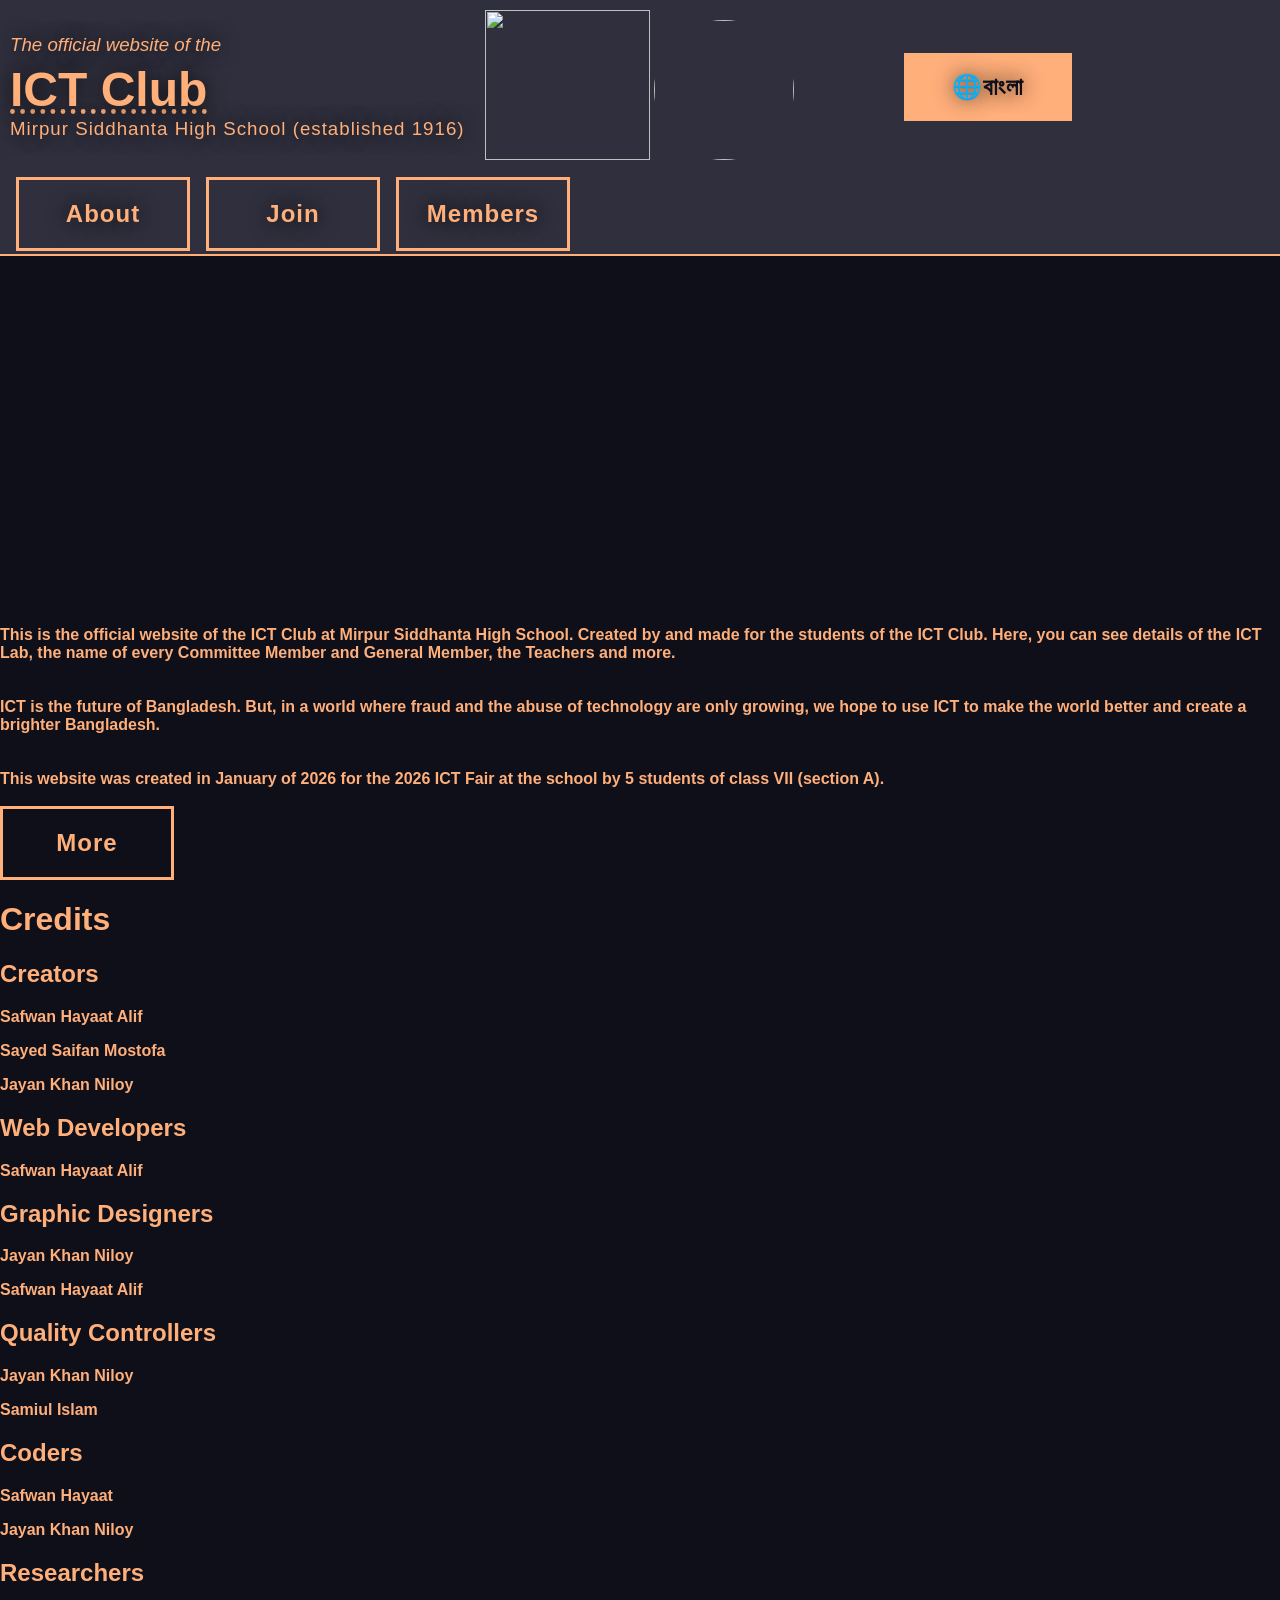
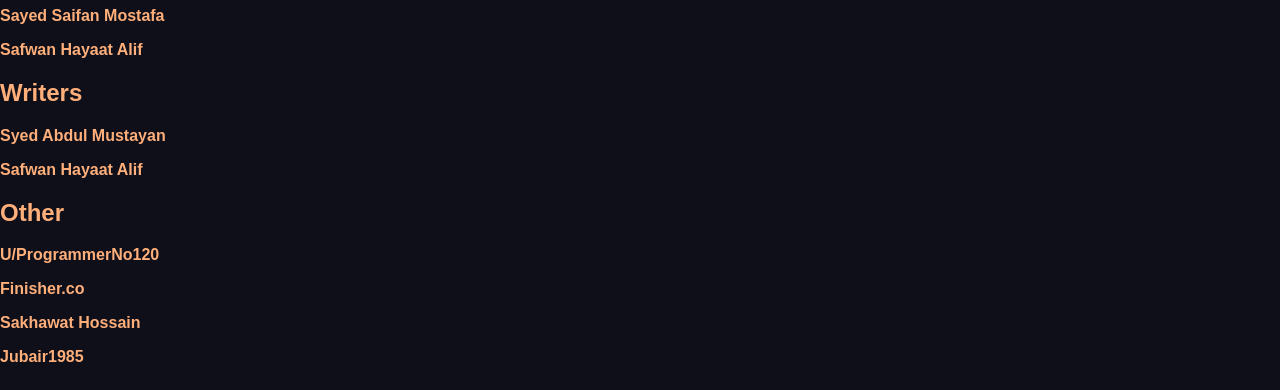
==== about.html @ ea09f662 "Made the fonts look better and fixed some browser support issues" ====
<!DOCTYPE html>
<html lang="en">
<head>
    <!--this page is the about section of my website-->
    <meta charset="UTF-8">
    <meta name="viewport" content="width=device-width, initial-scale=1.0">
    <title>About us</title>
    <link rel="icon" type="image/png" href="https://shiddhantaict.wordpress.com/wp-content/uploads/2026/01/ict-club-logo-1.png?w=172&h=163">

    <link rel="stylesheet" href="https://cdnjs.cloudflare.com/ajax/libs/normalize/8.0.1/normalize.min.css">
  
    <!--connecting ts to css-->
     <link rel="stylesheet" href="Style\style.css" />
     <link rel="stylesheet" href="Style\about.css" />
     
     <!--this file has a duotone for an an image in this page-->
     <link rel="stylesheet" href="Style\imageduotone.css" />

     <!--fonts i used-->
     <link rel="preconnect" href="https://fonts.googleapis.com">
     <link rel="preconnect" href="https://fonts.gstatic.com" crossorigin>
     <link href="https://fonts.googleapis.com/css2?family=Oxanium:wght@200..800&display=swap" rel="stylesheet">


</head>
<body>
   <nav>
    <ul class="sidebar">
      <li><span id="nav-main">ICT club | Mirpur Siddhanta High School

      </span></li>

       <a id="open-nav-main" href="">About</a>    
       <a id="open-nav-main" href="#">Join</a>              
       <a id="open-nav-main" href="members.html">Members</a>           
       <a href="#" style="margin-top: 2rem;">🌐বাংলা</a>          
    </ul>
   </nav>

  <div class="big-one">
<header class="header finisher-header" id="header">
  <div class="first-header">
    <h3 class="not-main">The official website of the</h3>
    <a class="main" style="font-size: 3em; font-weight: 700; text-decoration: underline dotted #ffaf7a; color: #ffaf7a;" href="index.html">ICT Club</a>
    <h3 class="sub-heading" style="line-height: 0.5em; letter-spacing: 1px; font-weight: 300;">Mirpur Siddhanta High School (established 1916)</h3>
  </div>
<!--this section holds all the logos in the header-->
  <div class="images-header">
    <img src="https://shiddhantaict.wordpress.com/wp-content/uploads/2026/01/whatsapp-image-2026-01-12-at-21.04.24_acaad605-1.png?w=300"  style="width: 165px; height: 150px;">
    <img src="https://shiddhantaict.wordpress.com/wp-content/uploads/2026/01/ict-club-logo-1.png" style="width: 140px; height: 140px; border-radius: 50%;">
</div>

<!--nav bar-->
<a class="Bangla" id="invis-on-mobile" >🌐বাংলা</a>

<div class="link-header">

    <a href="" class="button" id="invis-on-mobile">About</a>

    <a title="Join our club" class="button" id="invis-on-mobile">Join</a>

    <a href="members.html" class="button" id="invis-on-mobile">Members</a>
      <br><br>
    <a onclick="showSidebar()" class="vis-on-mobile"><svg xmlns="http://www.w3.org/2000/svg" height="70px" viewBox="0 -960 960 960" width="70px" fill="#e3e3e3"><path d="M160-269.23v-40h640v40H160ZM160-460v-40h640v40H160Zm0-190.77v-40h640v40H160Z"/></svg></a>
  </div>
</header>
<div class="title"><a class="title">About us</a></div>
<div class="about">

    <div class="img-wrapper item;" style="height: 600px; grid-area: box-1;">
    <img src="https://shiddhantaict.wordpress.com/wp-content/uploads/2026/01/1018742-new-geometry-dash-wallpapers-1920x1200-for-meizu.jpg" alt="">
    </div>

    <div class="para item" style="grid-area: box-2;">
      <summary>This is the official website of the ICT Club at Mirpur Siddhanta High School.
         Created by and made for the students of the ICT Club.
          Here, you can see details of the ICT Lab, the name of every Committee Member and General Member, the Teachers and more.
         <br><br><br>
        ICT is the future of Bangladesh. But, in a world where fraud and the abuse of technology are only growing, we hope to use ICT to make the world better and create a brighter Bangladesh.
         <br><br><br>
        This website was created in January of 2026 for the 2026 ICT Fair at the school by 5 students of class VII (section A).</summary>
         <br>
         <a href="https://ictd.gov.bd/" class="button" style="margin: 0%;">More</a>
      </div>
</div>

  <div style="grid-area: box-3;">
    <h1>Credits</h1>
  </div>
<div class="credits">
  <!--this section basically has the name and roles of everyone who worked on this website-->
  <div class="item" style="grid-area: box-4;">
    <h2>Creators</h2>
    <p title="Safwan first though of the idea of making this website">Safwan Hayaat Alif</p>
    <p title="Saifan made plans on how to make the website alongside Safwan"> Sayed Saifan Mostofa</p>
    <p title="Niloy helped Saifan and Safwan on making the website from the start">Jayan Khan Niloy</p>
  </div>


  <div class="item" style="grid-area: box-5;">
    <h2>Web Developers</h2>
    <p title="Safwan developed this website">Safwan Hayaat Alif</p>
  </div>


  <div class="item" style="grid-area: box-6;">
    <h2>Graphic Designers</h2>
    <p title="Niloy made many design choics for this website">Jayan Khan Niloy</p>
    <p title="Safwan created the overall UI of the website">Safwan Hayaat Alif</p>
  </div>


  <div class="item" style="grid-area: box-7;">
    <h2>Quality Controllers</h2>
    <p title="Niloy Reviewed and mantained the quality of this website">Jayan Khan Niloy</p>
    <p title="Reviewed the quality of this website">Samiul Islam</p>
  </div>


  <div class="item" style="grid-area: box-8;">
    <h2>Coders</h2>
    <p title="Safwan created the code of this website">Safwan Hayaat</p>
    <p title="Niloy handled the more advanced code of this website">Jayan Khan Niloy</p>
  </div>


  <div class="item" style="grid-area: box-9;"><h2>Researchers</h2>
  <p title="Saifan researched and got sources for the articles and information on this website">Sayed Saifan Mostafa</p>
  <p title="Safwan pushed to get information for this website">Safwan Hayaat Alif</p>
  </div>


  <div class="item single" style="grid-area: box-10;"><h2>Writers</h2>
    <p title="Mustayan wrote articles for this website">Syed Abdul Mustayan</p>
    <p title="Safwan wrote some of the text on this website">Safwan Hayaat Alif</p>
  </div>


  <div class="item single" style="grid-area: box-11;"><h2>Other</h2>
    <p title="Made the footer background design">U/ProgrammerNo120</p>
    <p title="Made the animation on the header">Finisher.co</p>
    <p title="The teacher that gave us most of the information on this website">Sakhawat Hossain</p>
    <p title="Took the picture of Mirpur at the top of the website">Jubair1985</p>
  </div>

</div>

    <!--connection to javascript-->
<script src="Scripts\main.js"></script>
<script src="Scripts/main.js"></script>








<!--this one is a javascript library for making animated headers-->
<script src="Scripts\finisher-header.es5.min (2).js" type="text/javascript"></script>

<script type="text/javascript">
new FinisherHeader({
  "count": 40,
  "size": {
    "min": 56,
    "max": 700,
    "pulse": 0
  },
  "speed": {
    "x": {
      "min": 0,
      "max": 2
    },
    "y": {
      "min": 0,
      "max": 1,
    }
  },
  "colors": {
    "background": "#0f0f1d",
    "particles": [
      "#6b8aff",
      "#cb268e",
      "#ff7474"
    ]
  },
  "blending": "lighten",
  "opacity": {
    "center": 0.15,
    "edge": 0.05
  },
  "skew": 0,
  "shapes": [
    "s"
  ]
});

/* the js library ends here */
</script>

</body>
</html>
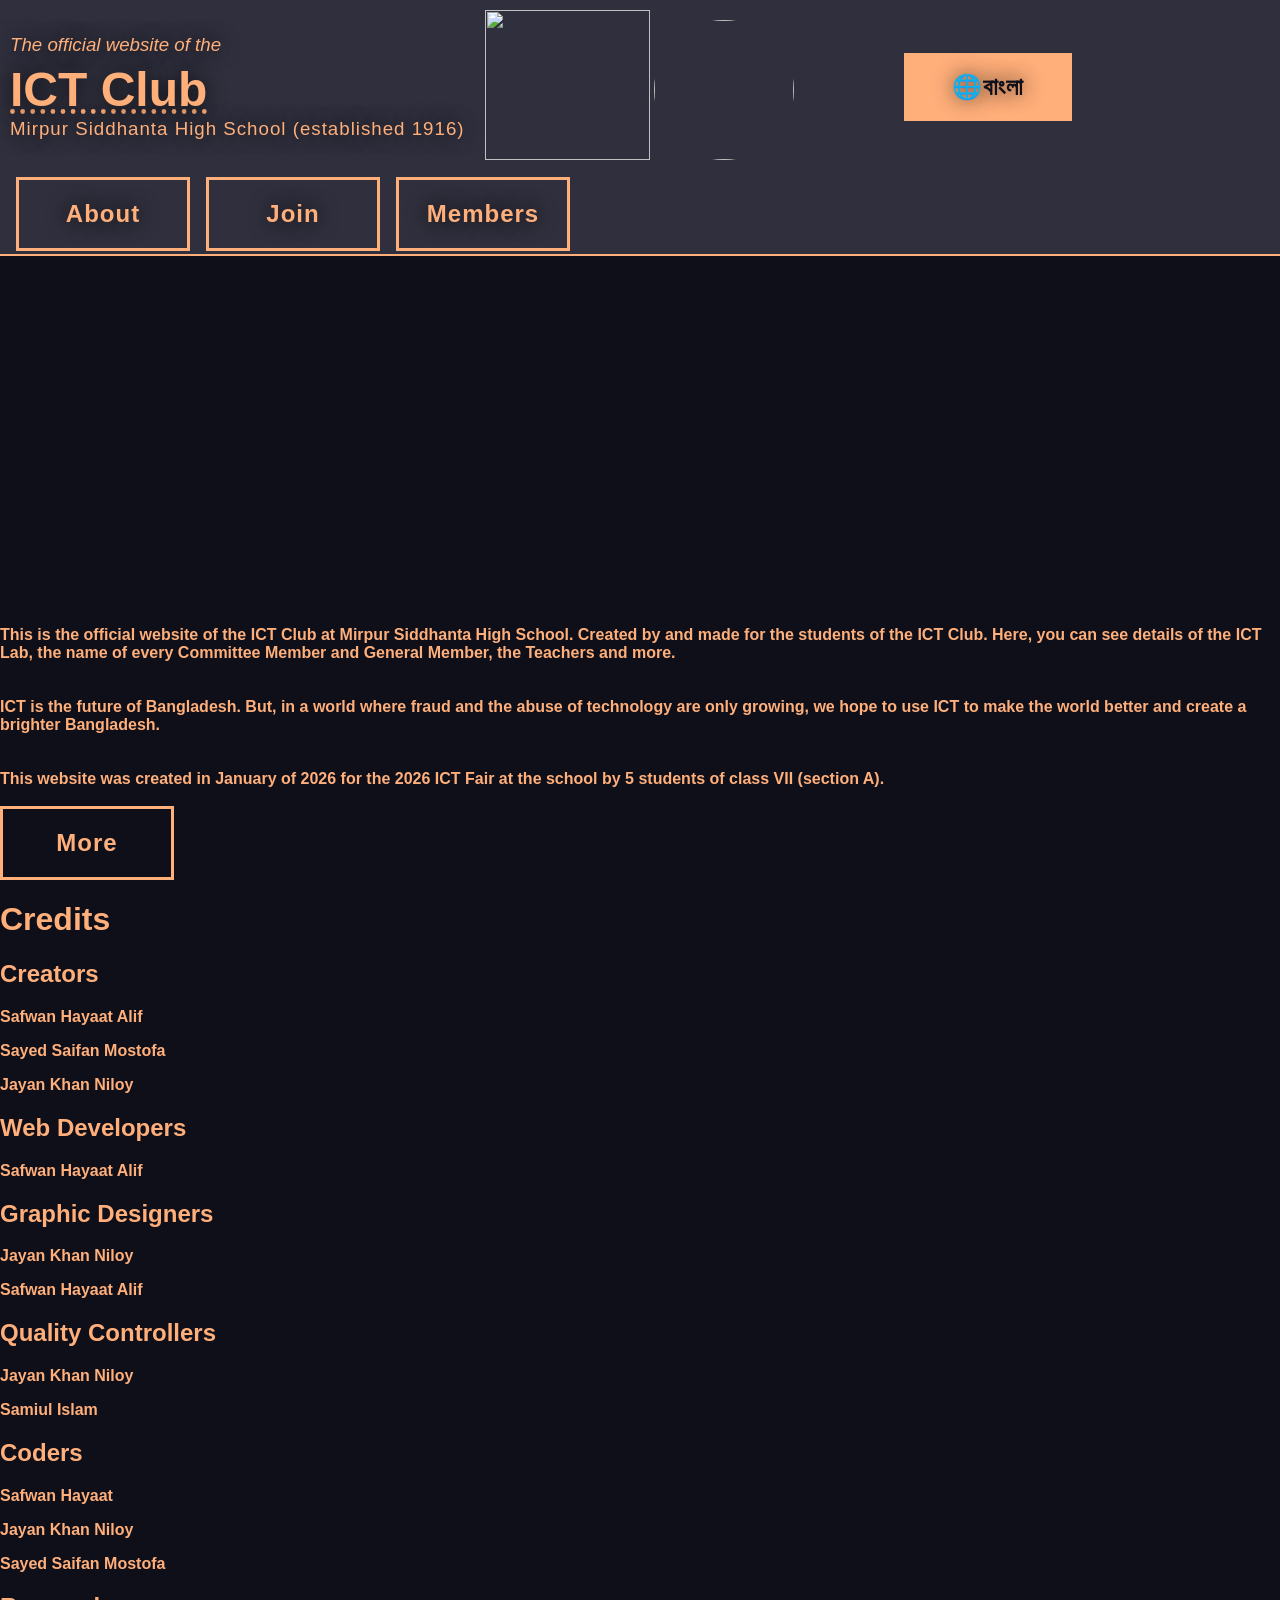
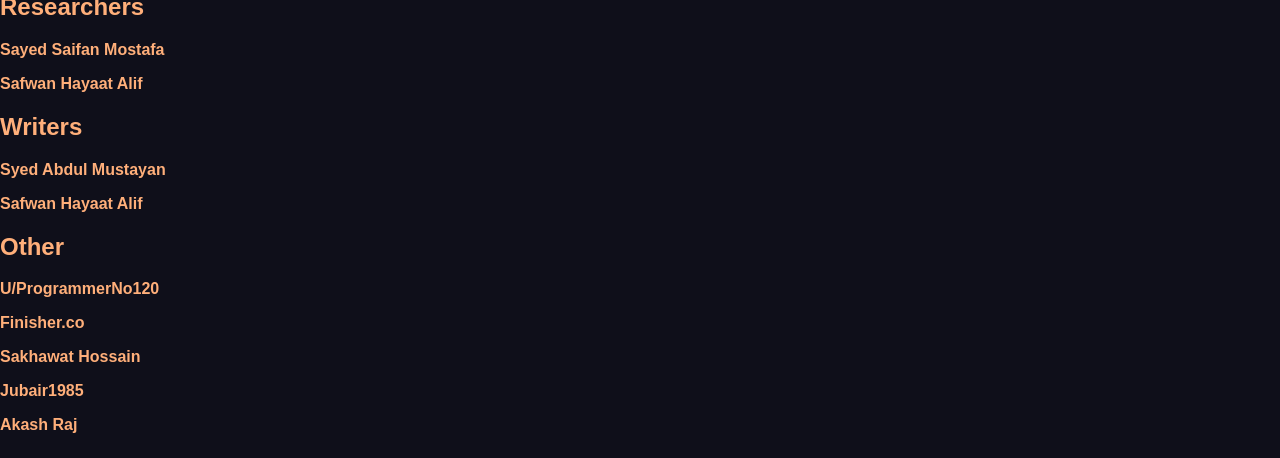
==== commit b7e9ca2b: "added more people to the credits" ====
--- a/about.html
+++ b/about.html
@@ -121,6 +121,7 @@
     <h2>Coders</h2>
     <p title="Safwan created the code of this website">Safwan Hayaat</p>
     <p title="Niloy handled the more advanced code of this website">Jayan Khan Niloy</p>
+    <p title="Saifan created and made the members page of this website">Sayed Saifan Mostofa</p>
   </div>
 
 
@@ -141,6 +142,7 @@
     <p title="Made the animation on the header">Finisher.co</p>
     <p title="The teacher that gave us most of the information on this website">Sakhawat Hossain</p>
     <p title="Took the picture of Mirpur at the top of the website">Jubair1985</p>
+    <p title="Made the animation that is visible when the website is first opened">Akash Raj</p>
   </div>
 
 </div>
@@ -201,3 +203,4 @@
 
 </body>
 </html>
+
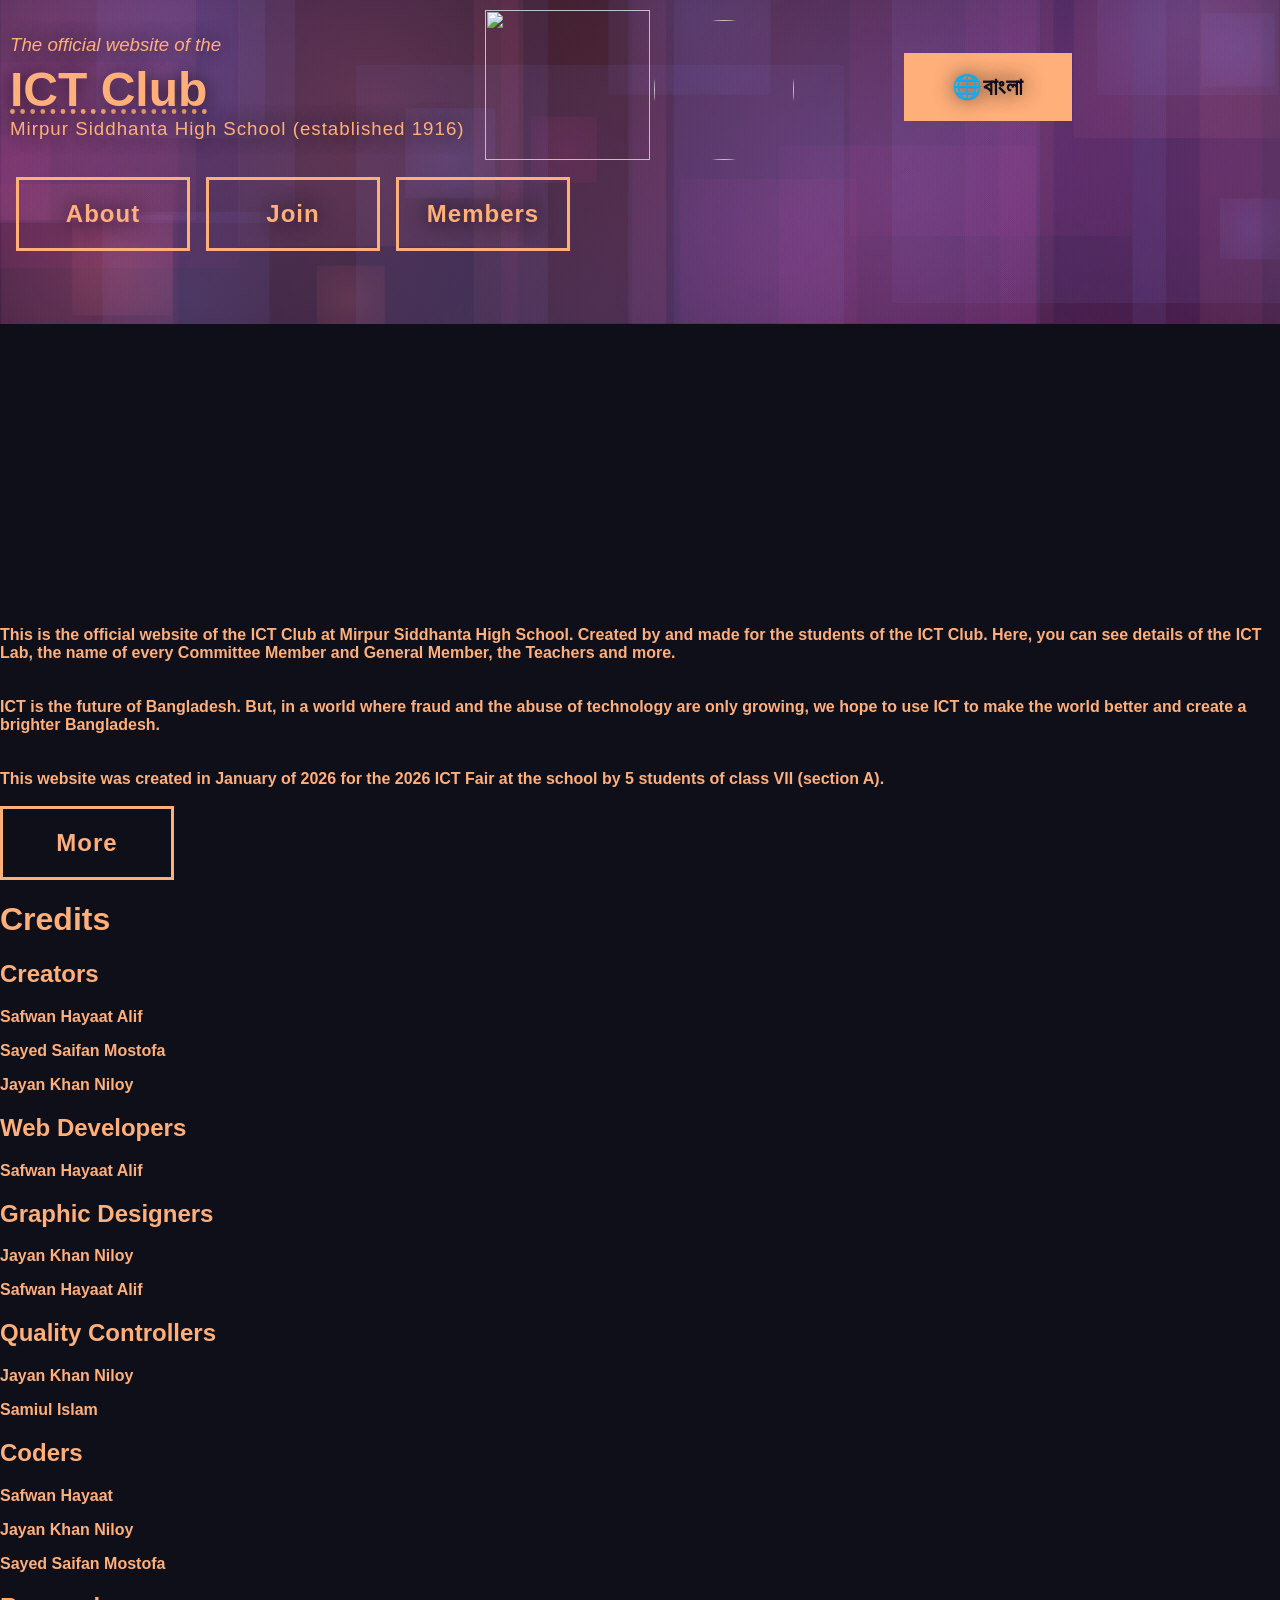
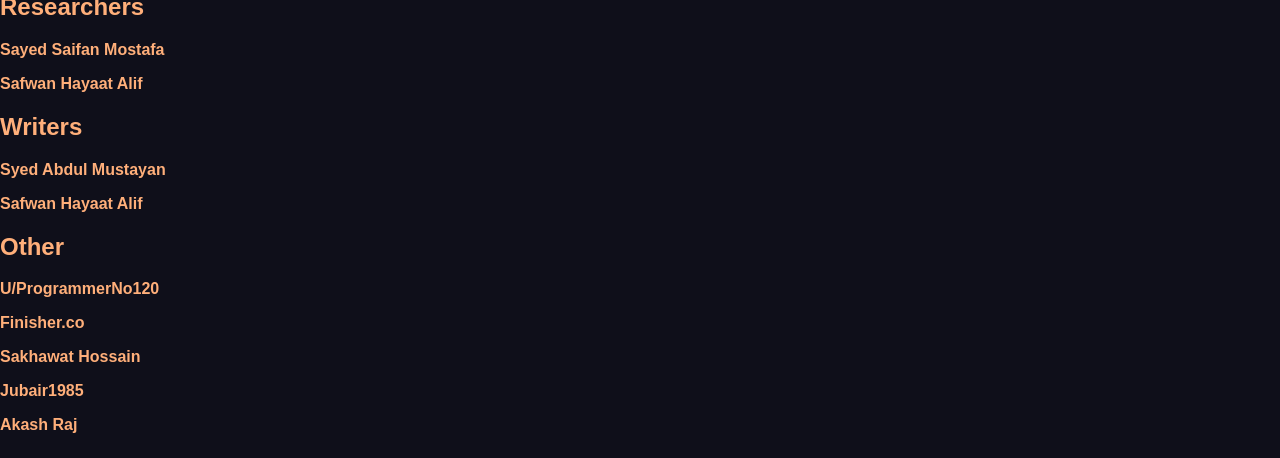
==== commit 05424e54: "finally added the option to close the sidebar on mobile" ====
--- a/about.html
+++ b/about.html
@@ -26,6 +26,7 @@
 <body>
    <nav>
     <ul class="sidebar">
+        <a onclick="hideSidebar()" id="nav-main"><svg xmlns="http://www.w3.org/2000/svg" height="24px" viewBox="0 -960 960 960" width="24px" fill="#e3e3e3"><path d="m256-200-56-56 224-224-224-224 56-56 224 224 224-224 56 56-224 224 224 224-56 56-224-224-224 224Z"/></svg></a>
       <li><span id="nav-main">ICT club | Mirpur Siddhanta High School
 
       </span></li>
@@ -204,3 +205,4 @@
 </body>
 </html>
 
+
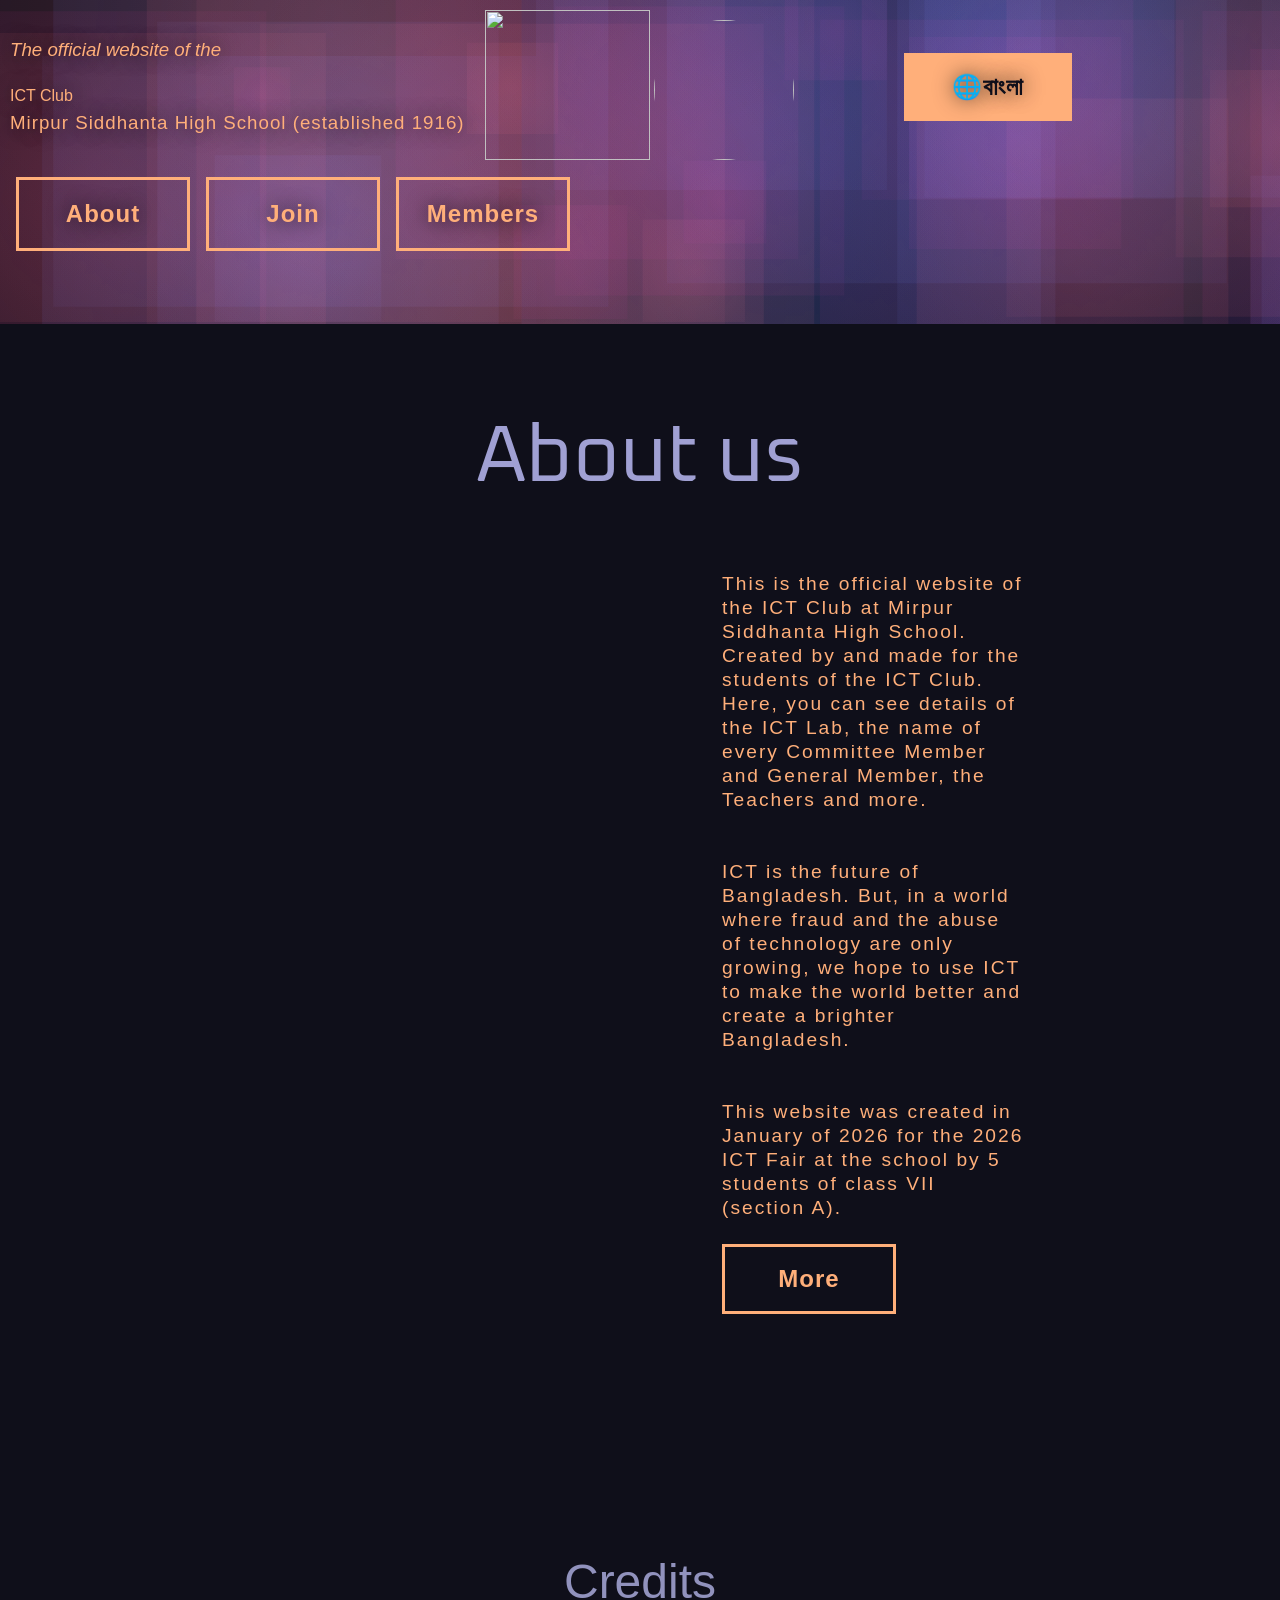
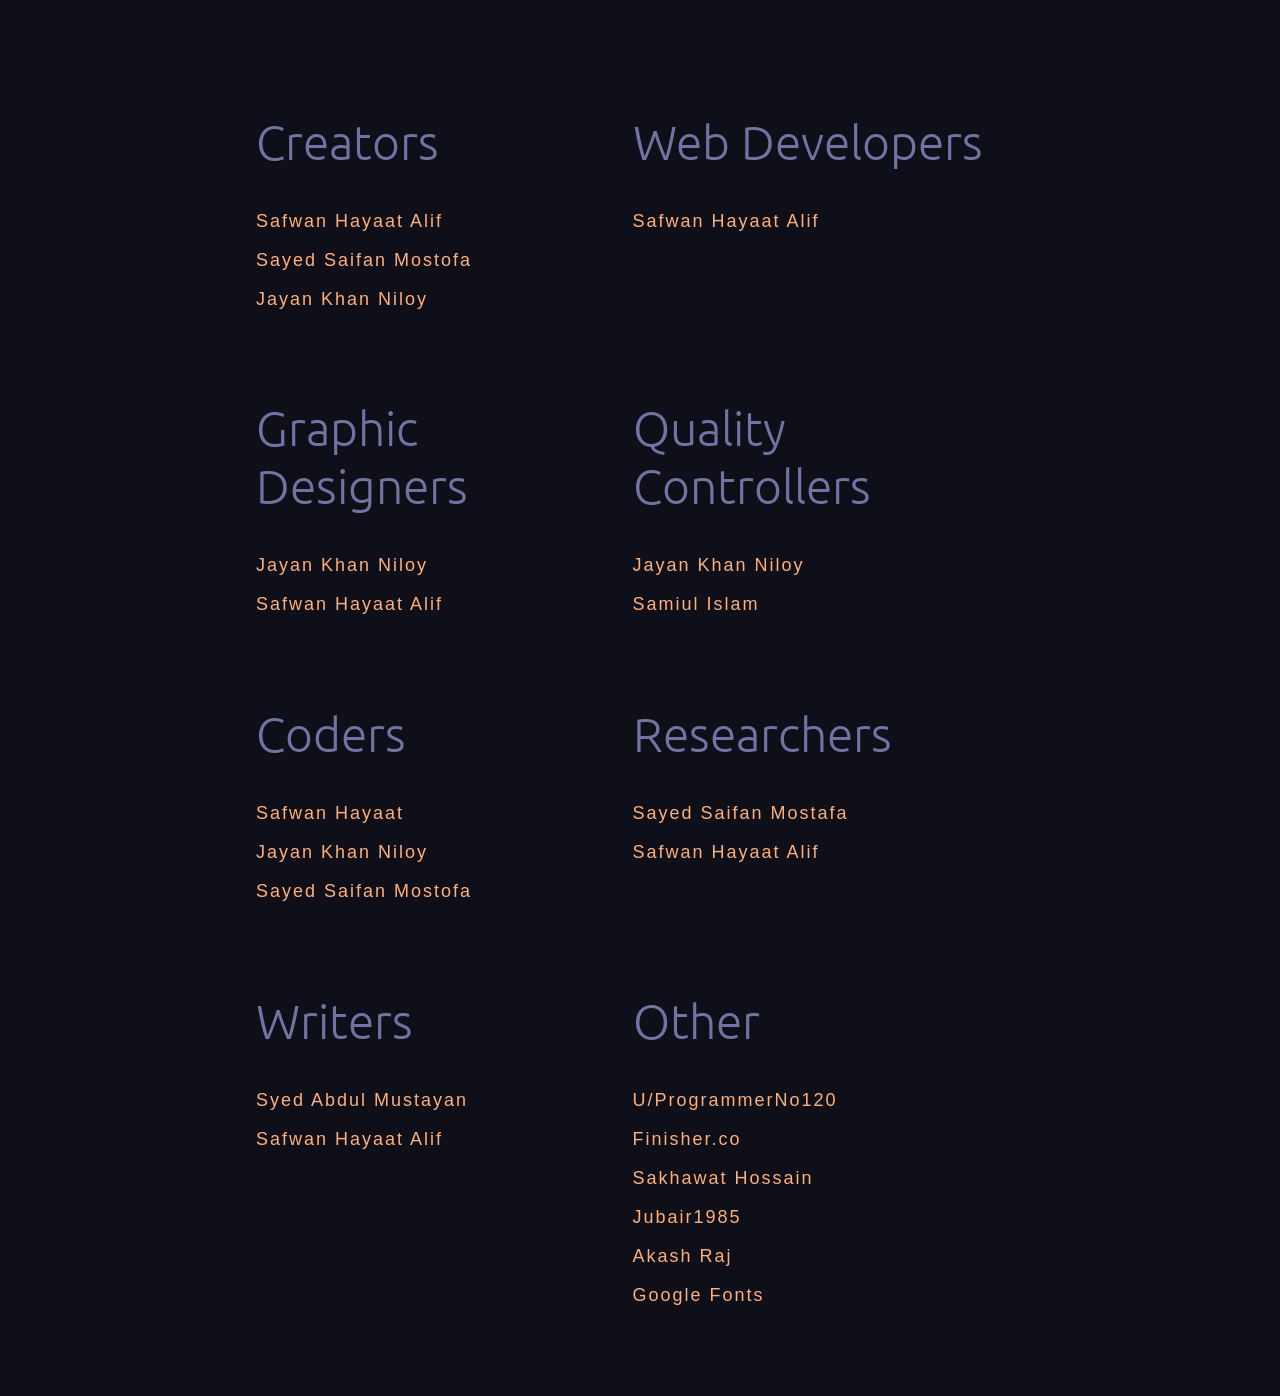
==== commit 04980c5b: "added more people to the credits" ====
--- a/about.html
+++ b/about.html
@@ -1,10 +1,10 @@
 <!DOCTYPE html>
-<html lang="en">
+<html lang="bn">
 <head>
     <!--this page is the about section of my website-->
     <meta charset="UTF-8">
     <meta name="viewport" content="width=device-width, initial-scale=1.0">
-    <title>About us</title>
+    <title>ICT Club | About Us</title>
     <link rel="icon" type="image/png" href="https://shiddhantaict.wordpress.com/wp-content/uploads/2026/01/ict-club-logo-1.png?w=172&h=163">
 
     <link rel="stylesheet" href="https://cdnjs.cloudflare.com/ajax/libs/normalize/8.0.1/normalize.min.css">
@@ -21,18 +21,23 @@
      <link rel="preconnect" href="https://fonts.gstatic.com" crossorigin>
      <link href="https://fonts.googleapis.com/css2?family=Oxanium:wght@200..800&display=swap" rel="stylesheet">
 
+         <!--this one is solely for the title-->
+    <link rel="preconnect" href="https://fonts.googleapis.com">
+    <link rel="preconnect" href="https://fonts.gstatic.com" crossorigin>
+    <link href="https://fonts.googleapis.com/css2?family=Playwrite+AT:ital,wght@0,100..400;1,100..400&display=swap" rel="stylesheet">
+
 
 </head>
 <body>
    <nav>
     <ul class="sidebar">
-        <a onclick="hideSidebar()" id="nav-main"><svg xmlns="http://www.w3.org/2000/svg" height="24px" viewBox="0 -960 960 960" width="24px" fill="#e3e3e3"><path d="m256-200-56-56 224-224-224-224 56-56 224 224 224-224 56 56-224 224 224 224-56 56-224-224-224 224Z"/></svg></a>
+      <a onclick="hideSidebar()" id="nav-main"><svg xmlns="http://www.w3.org/2000/svg" height="24px" viewBox="0 -960 960 960" width="24px" fill="#e3e3e3"><path d="m256-200-56-56 224-224-224-224 56-56 224 224 224-224 56 56-224 224 224 224-56 56-224-224-224 224Z"/></svg></a>
       <li><span id="nav-main">ICT club | Mirpur Siddhanta High School
 
       </span></li>
 
        <a id="open-nav-main" href="">About</a>    
-       <a id="open-nav-main" href="#">Join</a>              
+       <a id="open-nav-main" href="join.html">Join</a>              
        <a id="open-nav-main" href="members.html">Members</a>           
        <a href="#" style="margin-top: 2rem;">🌐বাংলা</a>          
     </ul>
@@ -42,7 +47,7 @@
 <header class="header finisher-header" id="header">
   <div class="first-header">
     <h3 class="not-main">The official website of the</h3>
-    <a class="main" style="font-size: 3em; font-weight: 700; text-decoration: underline dotted #ffaf7a; color: #ffaf7a;" href="index.html">ICT Club</a>
+    <a class="main" href="index.html">ICT Club</a>
     <h3 class="sub-heading" style="line-height: 0.5em; letter-spacing: 1px; font-weight: 300;">Mirpur Siddhanta High School (established 1916)</h3>
   </div>
 <!--this section holds all the logos in the header-->
@@ -58,14 +63,19 @@
 
     <a href="" class="button" id="invis-on-mobile">About</a>
 
-    <a title="Join our club" class="button" id="invis-on-mobile">Join</a>
+    <a href="join.html" title="Join our club" class="button" id="invis-on-mobile">Join</a>
 
     <a href="members.html" class="button" id="invis-on-mobile">Members</a>
       <br><br>
     <a onclick="showSidebar()" class="vis-on-mobile"><svg xmlns="http://www.w3.org/2000/svg" height="70px" viewBox="0 -960 960 960" width="70px" fill="#e3e3e3"><path d="M160-269.23v-40h640v40H160ZM160-460v-40h640v40H160Zm0-190.77v-40h640v40H160Z"/></svg></a>
   </div>
 </header>
-<div class="title"><a class="title">About us</a></div>
+
+<div class="title">
+  <a class="title">About us</a>
+</div>
+
+
 <div class="about">
 
     <div class="img-wrapper item;" style="height: 600px; grid-area: box-1;">
@@ -144,6 +154,7 @@
     <p title="The teacher that gave us most of the information on this website">Sakhawat Hossain</p>
     <p title="Took the picture of Mirpur at the top of the website">Jubair1985</p>
     <p title="Made the animation that is visible when the website is first opened">Akash Raj</p>
+    <p title="all the fonts of this website are from Google Fonts">Google Fonts</p>
   </div>
 
 </div>
@@ -204,5 +215,3 @@
 
 </body>
 </html>
-
-
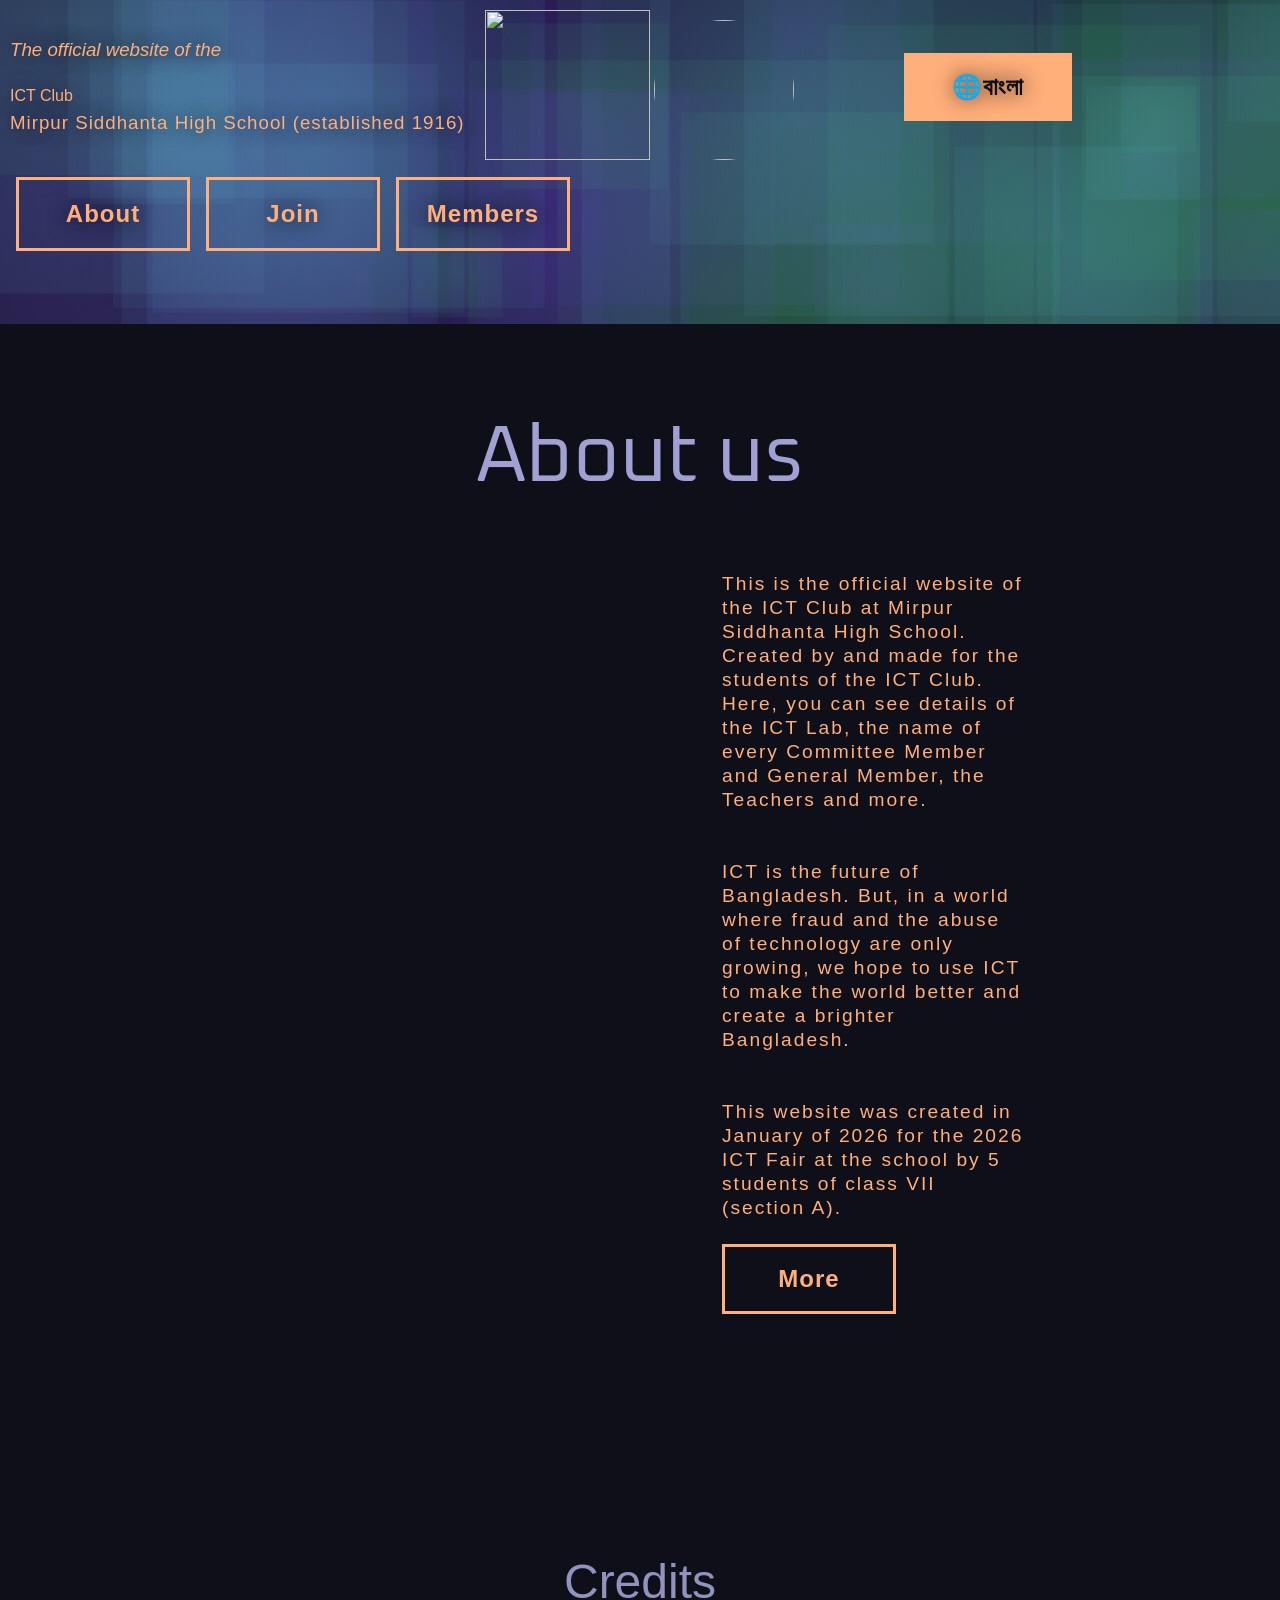
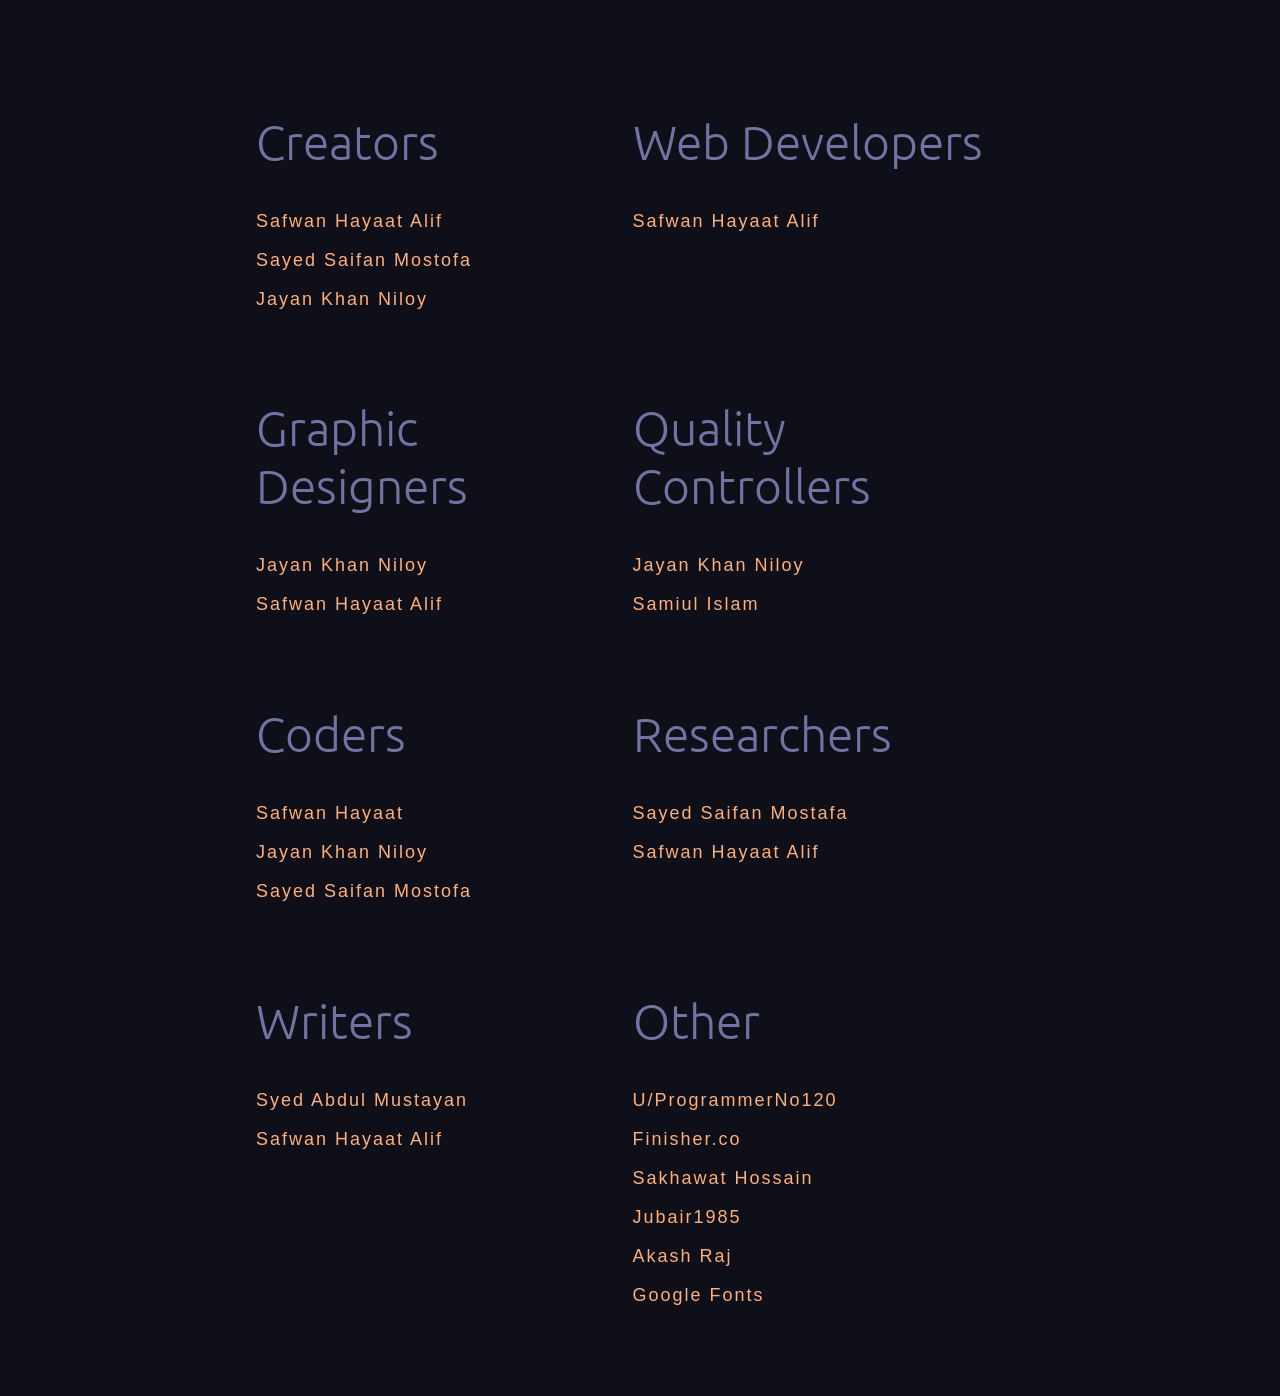
==== commit 42c3e548: "updated about.html" ====
--- a/about.html
+++ b/about.html
@@ -194,9 +194,9 @@
   "colors": {
     "background": "#0f0f1d",
     "particles": [
-      "#6b8aff",
-      "#cb268e",
-      "#ff7474"
+      "#5dc1d7",
+      "#2ebf2f",
+      "#6300cf"
     ]
   },
   "blending": "lighten",
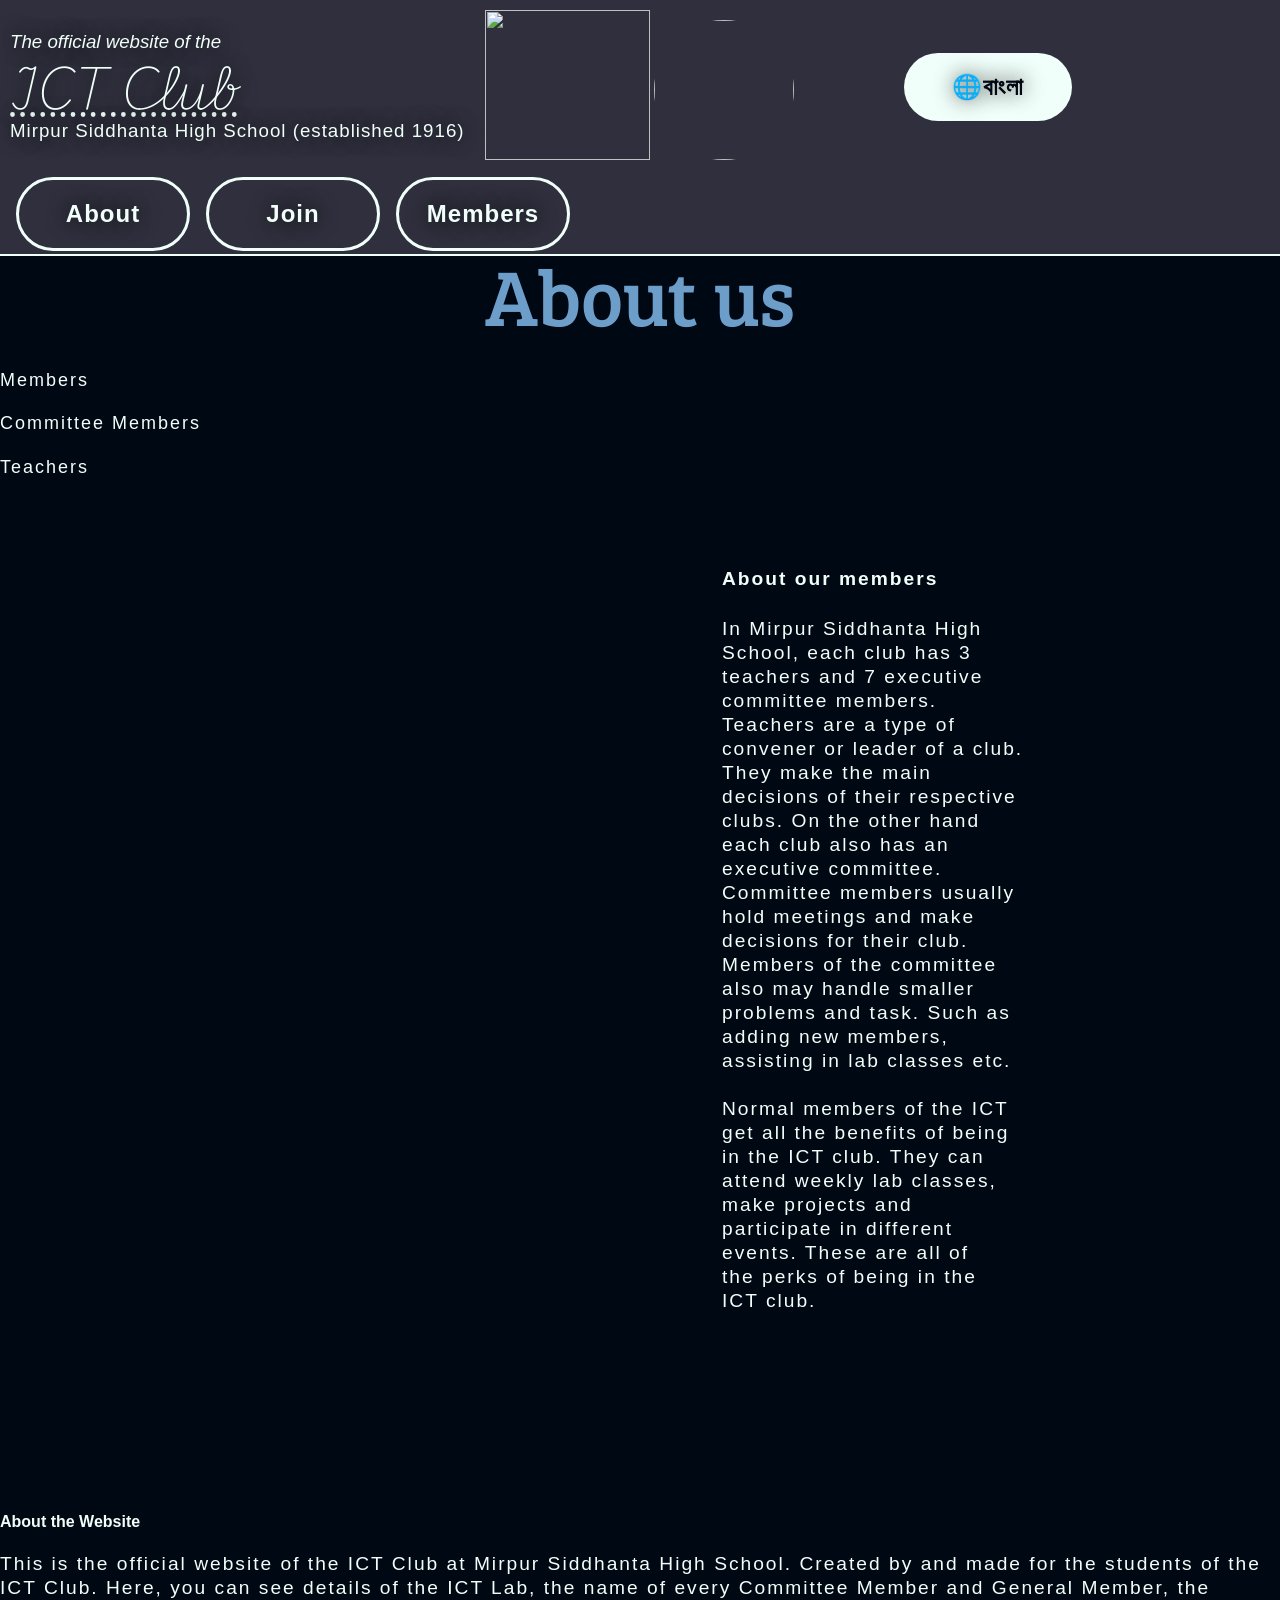
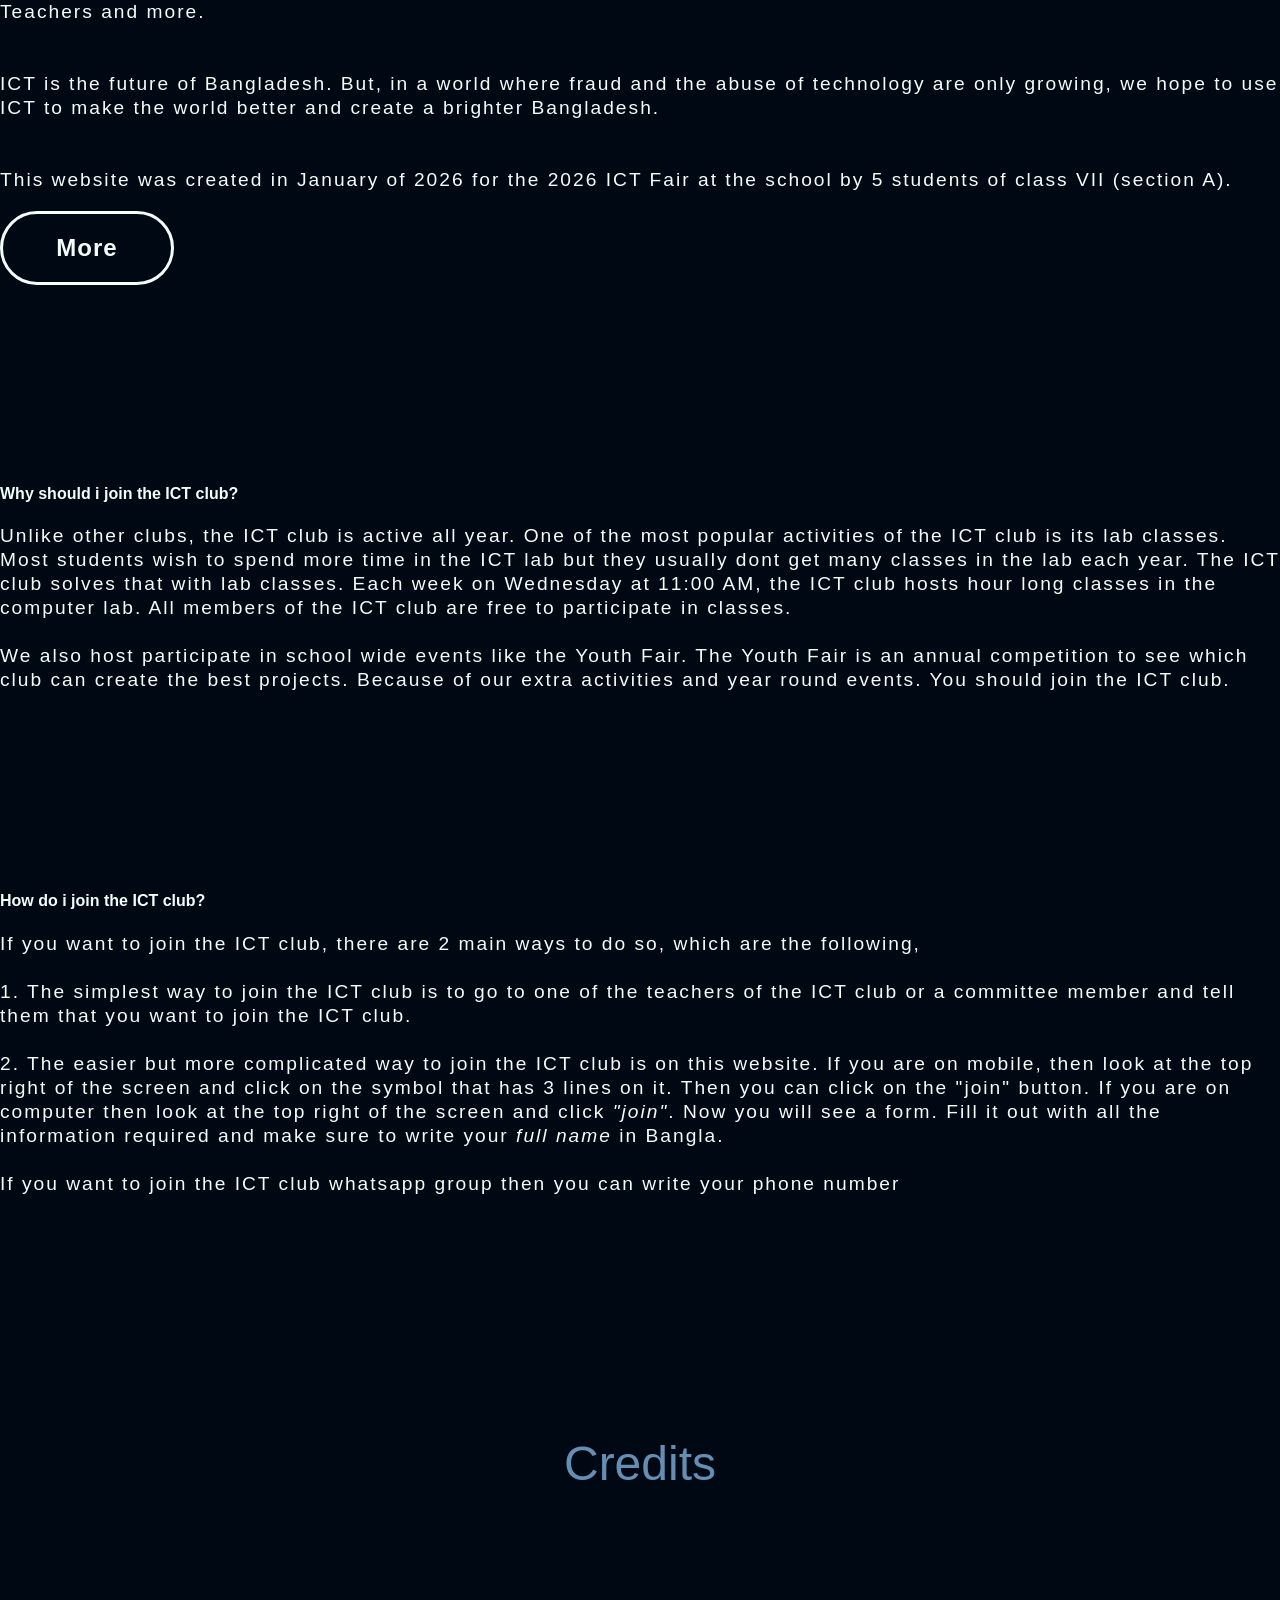
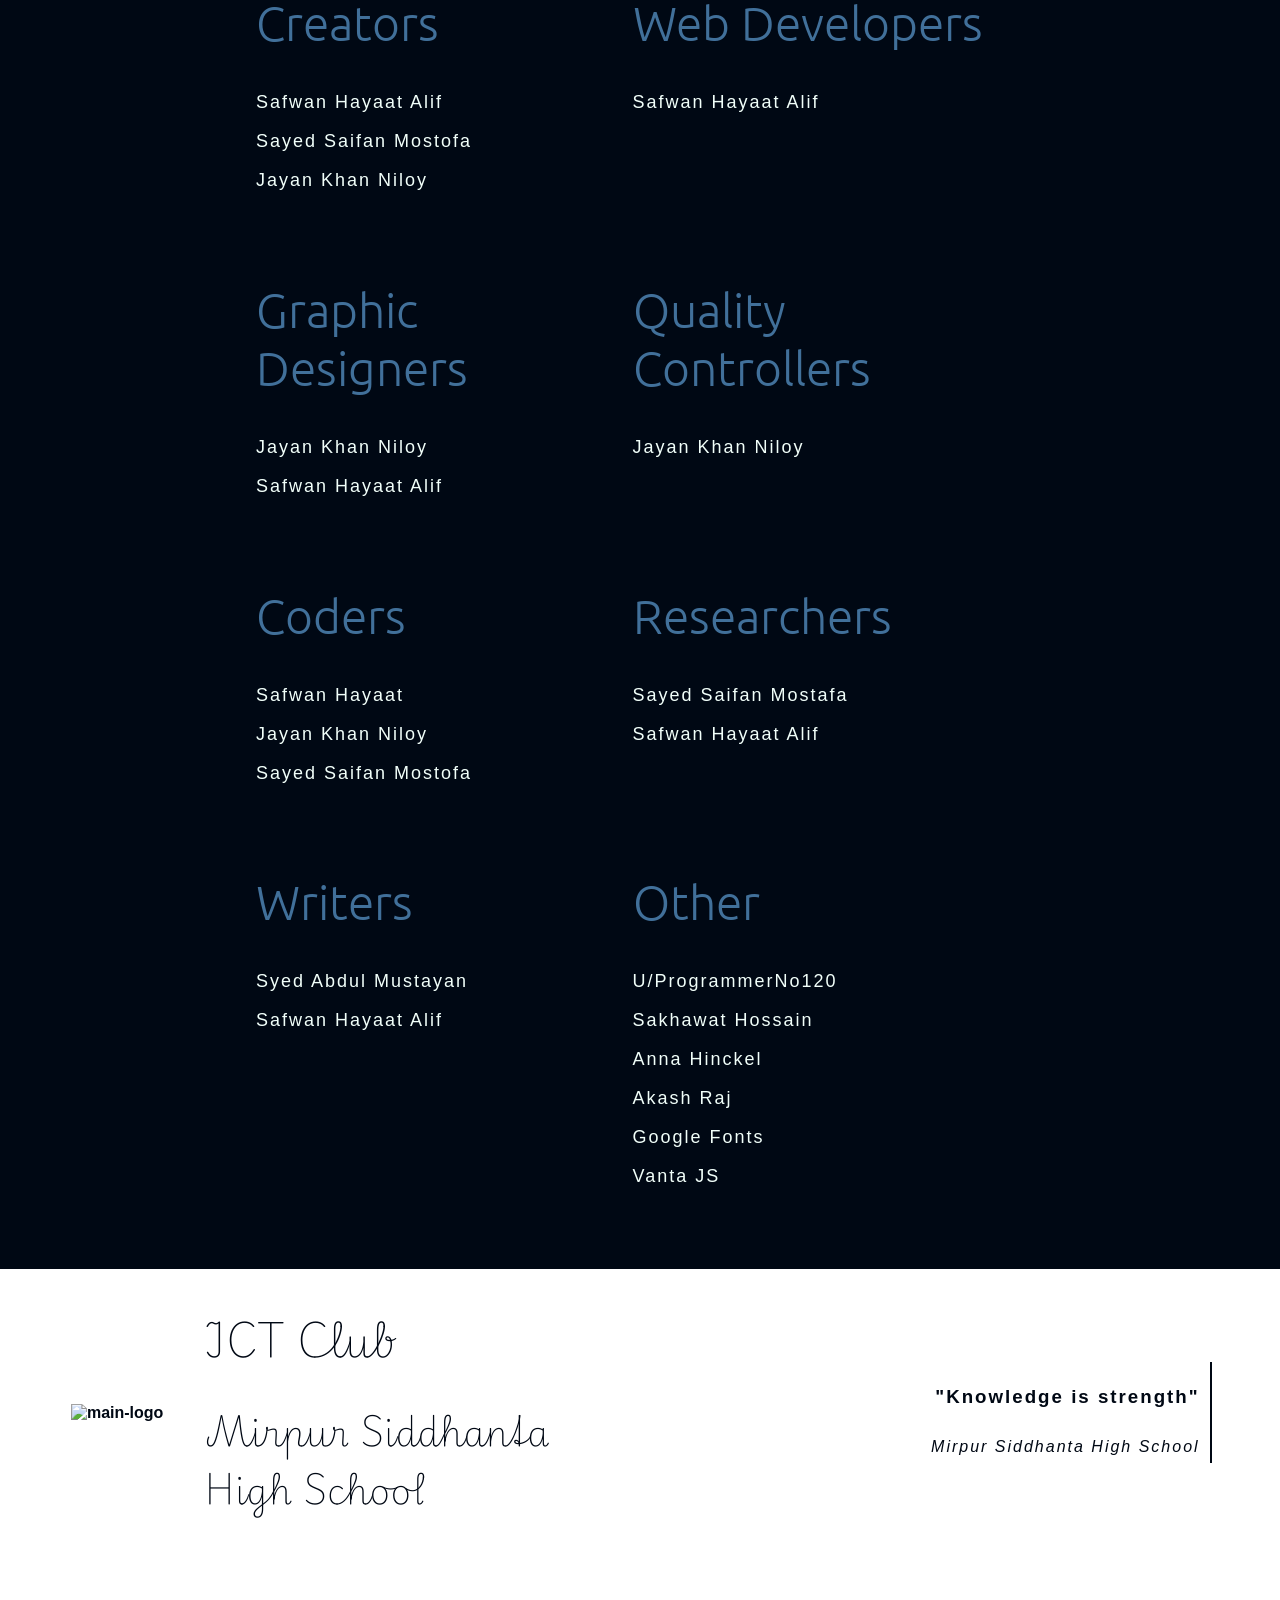
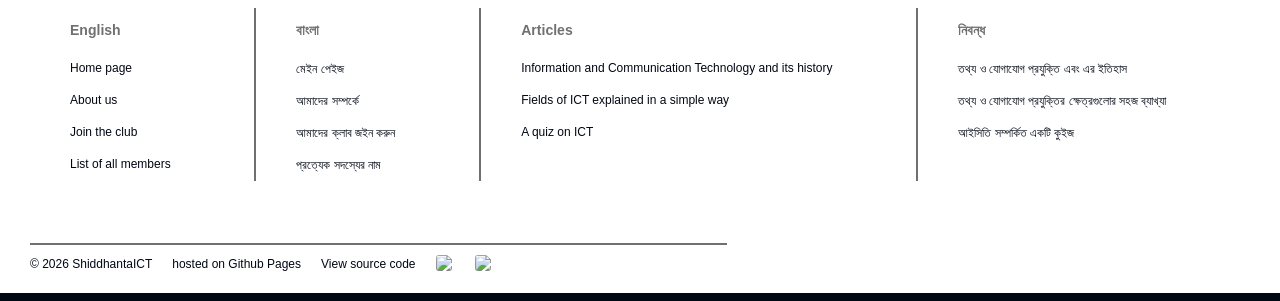
==== commit bcbd8a5a: "added new paragraphs Mostly just changed text  check members.html commit for all background change" ====
--- a/about.html
+++ b/about.html
@@ -4,7 +4,10 @@
     <!--this page is the about section of my website-->
     <meta charset="UTF-8">
     <meta name="viewport" content="width=device-width, initial-scale=1.0">
-    <title>ICT Club | About Us</title>
+    <meta name="keywords" content="About the ICT club, About us, About ICT, ICT, Mirpur Siddhanta High School, Siddhanta High School, ICT club, IT, Information and Communication technology, Siddhanto, sidhanto, Shiddanto, Sidanto, Siddanto, Siddanta, Shidhanto High School, SiddhantaICT, shiddhanta ict">
+    <meta name="description" content="About the official website of the ICT club at Mirpur Siddhanta High School">
+
+    <title>SiddhantaICT | About Us</title>
     <link rel="icon" type="image/png" href="https://shiddhantaict.wordpress.com/wp-content/uploads/2026/01/ict-club-logo-1.png?w=172&h=163">
 
     <link rel="stylesheet" href="https://cdnjs.cloudflare.com/ajax/libs/normalize/8.0.1/normalize.min.css">
@@ -21,6 +24,10 @@
      <link rel="preconnect" href="https://fonts.gstatic.com" crossorigin>
      <link href="https://fonts.googleapis.com/css2?family=Oxanium:wght@200..800&display=swap" rel="stylesheet">
 
+    <link rel="preconnect" href="https://fonts.googleapis.com">
+    <link rel="preconnect" href="https://fonts.gstatic.com" crossorigin>
+    <link href="https://fonts.googleapis.com/css2?family=Bree+Serif&display=swap" rel="stylesheet">
+
          <!--this one is solely for the title-->
     <link rel="preconnect" href="https://fonts.googleapis.com">
     <link rel="preconnect" href="https://fonts.gstatic.com" crossorigin>
@@ -36,15 +43,14 @@
 
       </span></li>
 
-       <a id="open-nav-main" href="">About</a>    
-       <a id="open-nav-main" href="join.html">Join</a>              
-       <a id="open-nav-main" href="members.html">Members</a>           
-       <a href="#" style="margin-top: 2rem;">🌐বাংলা</a>          
+       <a white id="open-nav-main" href="">About</a>    
+       <a white id="open-nav-main" href="join.html">Join</a>              
+       <a white id="open-nav-main" href="members.html">Members</a>           
+       <a white href="#" style="margin-top: 2rem;">🌐বাংলা</a>          
     </ul>
    </nav>
 
-  <div class="big-one">
-<header class="header finisher-header" id="header">
+<header class="header" id="header">
   <div class="first-header">
     <h3 class="not-main">The official website of the</h3>
     <a class="main" href="index.html">ICT Club</a>
@@ -75,6 +81,25 @@
   <a class="title">About us</a>
 </div>
 
+<!--these empty divs are for a countup effect. Once the page loads, they will countup to their aria-labeled numbers-->
+<span class="count-holder">
+
+    <div class="count-box"> 
+      <h5 class="count" aria-label="66"></h5> 
+      <p>Members</p>
+    </div>
+
+    <div class="count-box"> 
+      <h5 class="count-c" aria-label="7"></h5> 
+      <p>Committee Members</p>
+    </div>
+
+    <div class="count-box"> 
+      <h5 class="count-t" aria-label="3"></h5> 
+      <p>Teachers</p>
+    </div>
+
+</span>
 
 <div class="about">
 
@@ -83,17 +108,74 @@
     </div>
 
     <div class="para item" style="grid-area: box-2;">
-      <summary>This is the official website of the ICT Club at Mirpur Siddhanta High School.
-         Created by and made for the students of the ICT Club.
-          Here, you can see details of the ICT Lab, the name of every Committee Member and General Member, the Teachers and more.
-         <br><br><br>
-        ICT is the future of Bangladesh. But, in a world where fraud and the abuse of technology are only growing, we hope to use ICT to make the world better and create a brighter Bangladesh.
-         <br><br><br>
-        This website was created in January of 2026 for the 2026 ICT Fair at the school by 5 students of class VII (section A).</summary>
-         <br>
-         <a href="https://ictd.gov.bd/" class="button" style="margin: 0%;">More</a>
-      </div>
+      <h4 class="about-title">About our members</h4>
+      <summary>
+        In Mirpur Siddhanta High School, 
+        each club has 3 teachers and 7 executive committee members.
+        Teachers are a type of convener or leader of a club.
+        They make the main decisions of their respective clubs.
+        On the other hand each club also has an executive committee.
+        Committee members usually hold meetings and make decisions for their club.
+        Members of the committee also may handle smaller problems and task.
+        Such as adding new members, assisting in lab classes etc.
+        <br><br>
+        Normal members of the ICT get all the benefits of being in the ICT club.
+        They can attend weekly lab classes, make projects and participate in different events.
+        These are all of the perks of being in the ICT club.
+      </summary>
+    </div>
 </div>
+
+  <section id="about-the-website">
+    <h4 class="about-title" style="margin-top: 200px;">About the Website</h4>
+    <h3 class="para">
+    This is the official website of the ICT Club at Mirpur Siddhanta High School.
+    Created by and made for the students of the ICT Club.
+    Here, you can see details of the ICT Lab, the name of every Committee Member and General Member, the Teachers and more.
+    <br><br><br>
+    ICT is the future of Bangladesh. But, in a world where fraud and the abuse of technology are only growing, we hope to use ICT to make the world better and create a brighter Bangladesh.
+    <br><br><br>
+    This website was created in January of 2026 for the 2026 ICT Fair at the school by 5 students of class VII (section A).</summary>
+    <br>
+    </h3>
+    <a href="https://ictd.gov.bd/" class="button" style="margin: 0%;">More</a>
+  </section>
+
+  <section id="about-the-website">
+    <h4 class="about-title" style="margin-top: 200px;">Why should i join the ICT club?</h4>
+    <h3 class="para">
+    Unlike other clubs, the ICT club is active all year.
+    One of the most popular activities of the ICT club is its lab classes.
+    Most students wish to spend more time in the ICT lab but they usually dont get many classes in the lab each year.
+    The ICT club solves that with lab classes.
+    Each week on Wednesday at 11:00 AM, the ICT club hosts hour long classes in the computer lab.
+    All members of the ICT club are free to participate in classes.
+    <br><br>
+    We also host participate in school wide events like the Youth Fair.
+    The Youth Fair is an annual competition to see which club can create the best projects.
+    Because of our extra activities and year round events.
+    You should join the ICT club.
+    </h3>
+  </section>
+
+
+  <section id="about-the-website">
+    <h4 class="about-title" style="margin-top: 200px;">How do i join the ICT club?</h4>
+    <h3 class="para">
+    If you want to join the ICT club, there are 2 main ways to do so, which are the following,
+    <br><br>
+    1. The simplest way to join the ICT club is to go to one of the teachers of the ICT club or a committee member and tell them that you want to join the ICT club.
+    <br><br>
+    2. The easier but more complicated way to join the ICT club is on this website. If you are on mobile, then look at the top right of the screen
+    and click on the symbol that has 3 lines on it.
+    Then you can click on the "join" button. 
+    If you are on computer then look at the top right of the screen and click <i>"join"</i>.
+    Now you will see a form.
+    Fill it out with all the information required and make sure to write your <i>full name</i> in Bangla.
+    <br><br>
+    If you want to join the ICT club whatsapp group then you can write your phone number
+    </h3>
+  </section>
 
   <div style="grid-area: box-3;">
     <h1>Credits</h1>
@@ -124,7 +206,6 @@
   <div class="item" style="grid-area: box-7;">
     <h2>Quality Controllers</h2>
     <p title="Niloy Reviewed and mantained the quality of this website">Jayan Khan Niloy</p>
-    <p title="Reviewed the quality of this website">Samiul Islam</p>
   </div>
 
 
@@ -150,68 +231,81 @@
 
   <div class="item single" style="grid-area: box-11;"><h2>Other</h2>
     <p title="Made the footer background design">U/ProgrammerNo120</p>
-    <p title="Made the animation on the header">Finisher.co</p>
     <p title="The teacher that gave us most of the information on this website">Sakhawat Hossain</p>
-    <p title="Took the picture of Mirpur at the top of the website">Jubair1985</p>
+    <p title="made the video at the top of the website">Anna Hinckel</p>
     <p title="Made the animation that is visible when the website is first opened">Akash Raj</p>
     <p title="all the fonts of this website are from Google Fonts">Google Fonts</p>
+    <p title="Made all the 3d backgrounds on the website">Vanta JS</p>
   </div>
 
 </div>
+
+<footer>
+
+    <div style="grid-area: footer-logo; text-align: center;">
+      <img src="https://shiddhantaict.wordpress.com/wp-content/uploads/2026/01/whatsapp-image-2026-01-12-at-21.04.24_acaad605-1.png?w=300"
+        style="width: 165px; height: 150px; " alt="main-logo"/>
+    </div>
+      
+      <div style="grid-area: footer-text;">
+        <h1 class="main-footer main">ICT Club</h1>
+        <h2 class="main-footer main" style="font-size: 35px;">Mirpur Siddhanta High School</h2>
+      </div>
+
+    <div class="sir-quote footer-quote" style="border-color: #000814; ">
+      <h3>"Knowledge is strength"</h3>
+      <cite>Mirpur Siddhanta High School</cite>
+    </div>
+
+  <li class="footer-list-main">
+
+    <ul class="footer-list" style="border-left: none;">
+      <a grey class="footer-nav-title"><h3>English</h3></a>
+      <a black class="footer-nav" href="index.html">Home page</a>
+      <a black class="footer-nav" href="about.html">About us</a>
+      <a black class="footer-nav" href="join.html">Join the club</a>
+      <a black class="footer-nav" href="members.html">List of all members</a>
+    </ul>
+
+    <ul class="footer-list">
+      <a grey class="footer-nav-title"><h3>বাংলা</h3></a>
+      <a black class="footer-nav" href="bangla.html">মেইন পেইজ</a>
+      <a black class="footer-nav" href="aboutBN.html">আমাদের সম্পর্কে</a>
+      <a black class="footer-nav" href="joinBN.html">আমাদের ক্লাব জইন করুন</a>
+      <a black class="footer-nav" href="members.html">প্রত্যেক সদস্যের নাম</a>
+    </ul>
+
+    <ul class="footer-list">
+      <a grey class="footer-nav-title"><h3>Articles</h3></a>
+      <a black class="footer-nav" href="ict-history.html">Information and Communication Technology and its history</a>
+      <a black class="footer-nav" href="ict-fields.html">Fields of ICT explained in a simple way</a>
+      <a black class="footer-nav" href="ict-quiz.html">A quiz on ICT</a>
+    </ul>
+
+    <ul class="footer-list">
+      <a grey class="footer-nav-title"><h3>নিবন্ধ</h3></a>
+      <a black class="footer-nav" href="ict-historyBN.html">তথ্য ও যোগাযোগ প্রযুক্তি এবং এর ইতিহাস</a>
+      <a black class="footer-nav" href="ict-fieldsBN.html">তথ্য ও যোগাযোগ প্রযুক্তির ক্ষেত্রগুলোর সহজ ব্যাখ্যা</a>
+      <a black class="footer-nav" href="ict-quizBN.html">আইসিতি সম্পর্কিত একটি কুইজ</a>
+    </ul>
+
+  </li>
+
+  <div class="end-footer">
+    <p small>© 2026 ShiddhantaICT</p>
+    <p small>hosted on Github Pages</p>
+    <a black href="https://github.com/Safwan-Hayaat/ICT-Club-of-Siddhanta-High-School" target="_blank">View source code</a>
+
+    <span class="external-foote">
+      <a href="https://www.youtube.com/@afewminuteswithenglish5864" target="_blank"><img src="Images/youtube.png" width="20px" style="border-radius: 20%;"/></a>
+      <a href="https://www.facebook.com/groups/1288831435637892" target="_blank"><img src="Images/facebook.png" width="20px" style="border-radius: 20%; margin-left: 20px;"/></a>
+    </span>
+  </div>
+</footer>
 
     <!--connection to javascript-->
 <script src="Scripts\main.js"></script>
 <script src="Scripts/main.js"></script>
 
-
-
-
-
-
-
-
-<!--this one is a javascript library for making animated headers-->
-<script src="Scripts\finisher-header.es5.min (2).js" type="text/javascript"></script>
-
-<script type="text/javascript">
-new FinisherHeader({
-  "count": 40,
-  "size": {
-    "min": 56,
-    "max": 700,
-    "pulse": 0
-  },
-  "speed": {
-    "x": {
-      "min": 0,
-      "max": 2
-    },
-    "y": {
-      "min": 0,
-      "max": 1,
-    }
-  },
-  "colors": {
-    "background": "#0f0f1d",
-    "particles": [
-      "#5dc1d7",
-      "#2ebf2f",
-      "#6300cf"
-    ]
-  },
-  "blending": "lighten",
-  "opacity": {
-    "center": 0.15,
-    "edge": 0.05
-  },
-  "skew": 0,
-  "shapes": [
-    "s"
-  ]
-});
-
-/* the js library ends here */
-</script>
-
 </body>
 </html>
